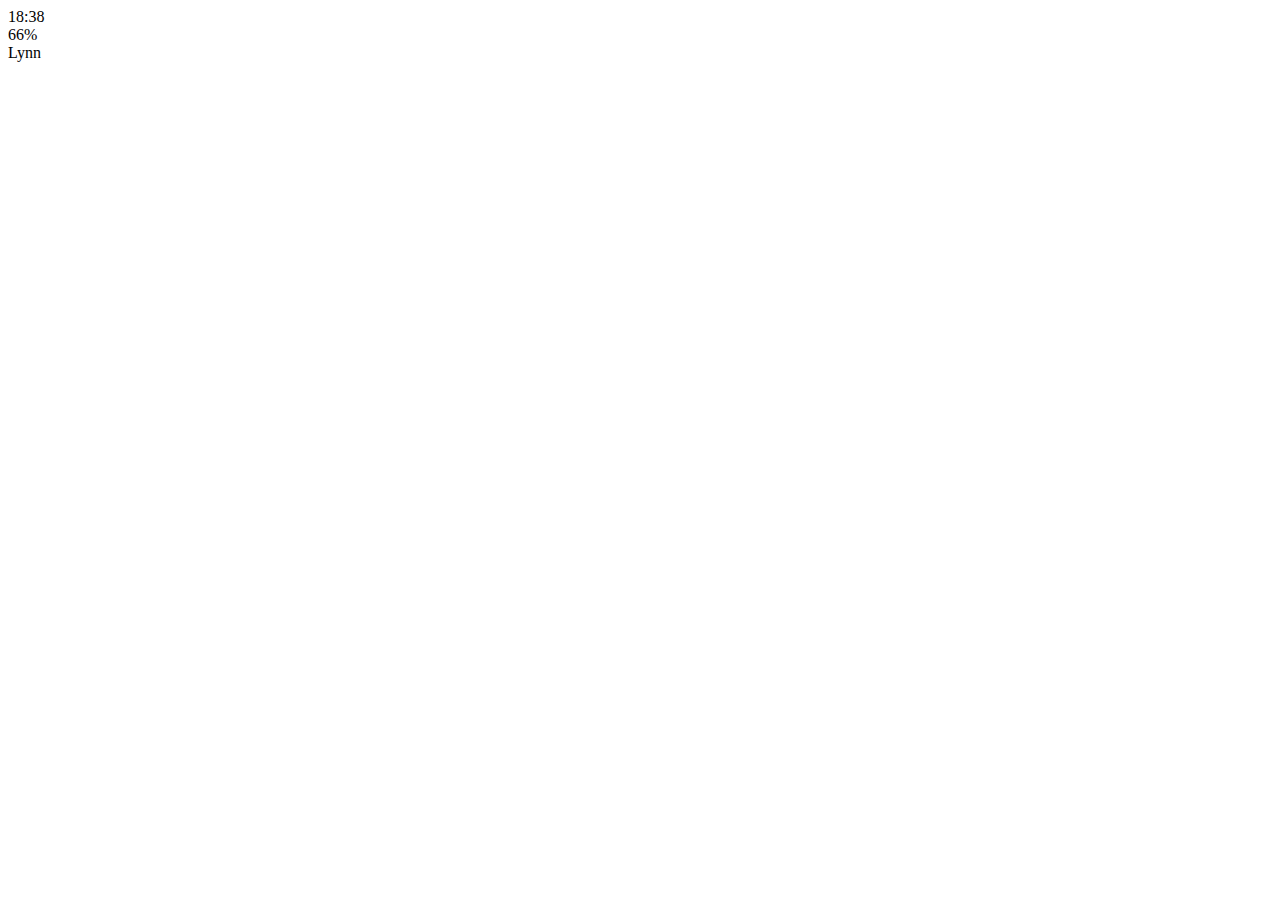
==== chat.html @ 7a597d60 "1-6" ====
<!DOCTYPE html>
<html lang="en">
<head>
  <meta charset="UTF-8">
  <meta name="viewport" content="width=device-width, initial-scale=1.0">
  <meta http-equiv="X-UA-Compatible" content="ie=edge">
  <script defer src="https://use.fontawesome.com/releases/v5.0.9/js/all.js" integrity="sha384-8iPTk2s/jMVj81dnzb/iFR2sdA7u06vHJyyLlAd4snFpCl/SnyUjRrbdJsw1pGIl" crossorigin="anonymous"></script>
  <title>Chat</title>
  <link rel="stylesheet" href="css/style.css">
</head>
<body>
  <header>
    <div class="header__top">
      <div class="header__column">
        <i class="fas fa-fighter-jet"></i>
        <i class="fas fa-wifi"></i>
        <!-- wifi icon -->
      </div>
      <div class="header__column">
        <span class="header__time">18:38</span>
      </div>
      <div class="header__column">
        <i class="fas fa-moon"></i>
        <i class="fab fa-bluetooth-b"></i>
        <span class="header__battery">66%<i class="fas fa-battery-full"></i></span>
      </div>
    </div>
    <div class="header__bottom">
      <div class="header__column">
        <i class="fa fa-chevron-left fa-lg"></i>
      </div>
      <div class="header__column">
        <span class="header__text">Lynn</span>
      </div>
      <div class="header__column">
        <i class="fas fa-search"></i>
        <i class="fas fa-bars"></i>
      </div>
    </div>
  </header>
  
</body>
</html>
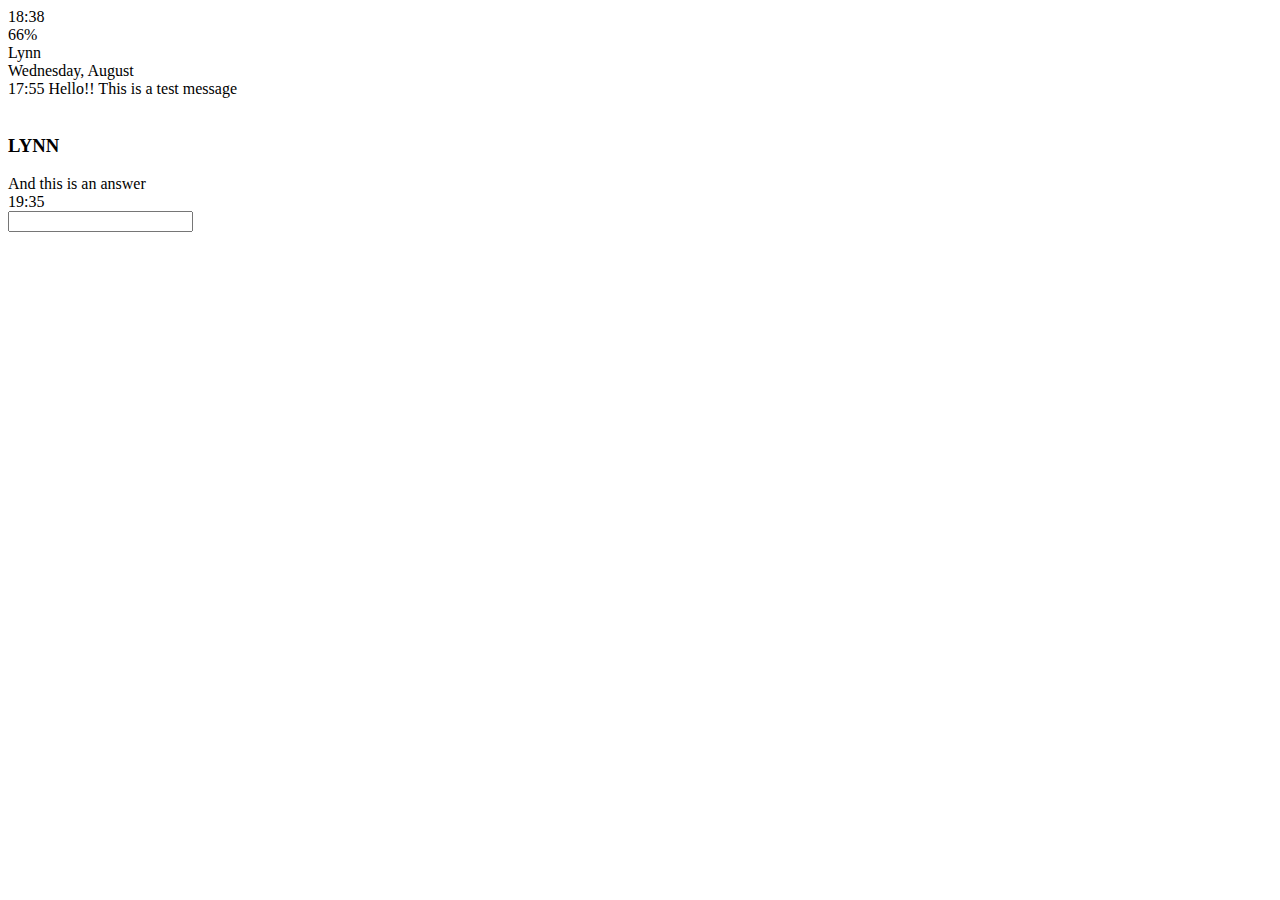
==== commit 45b26806: "#1-10 finished" ====
--- a/chat.html
+++ b/chat.html
@@ -38,6 +38,40 @@
       </div>
     </div>
   </header>
-  
+  <main class="chat">
+    <div class="date-divider">
+      <span class="date-divider__text">
+        Wednesday, August
+      </span>
+      <div class="chat__message chat__message-from-me">
+        <span class="chat__message-time">17:55</span>
+        <span class="chat__message-body">
+          Hello!! This is a test message
+        </span>
+      </div>
+      <div class="chat__message chat__message--to-me">
+        <img src="img/avatar.jpng" alt="" class="chat__message-avata">
+          <div class="chat__message-center">
+            <h3 class="chat__message-username">LYNN</h3>
+            <span class="chat__message-body">
+              And this is an answer
+            </span>
+          </div>
+        <span class="chat__message-time">
+          19:35
+        </span>
+      </div>
+    </div>
+  </main>
+  <div class="type-message">
+    <i class="fa fa-plus fa-2x"></i>
+      <div class="type-message__input">
+        <input type="text">
+        <i class="fa fa-smile"></i>
+        <span class="record-message">
+          <i class="fa fa-microphone"></i>
+        </span>
+      </div>
+  </div>
 </body>
 </html>
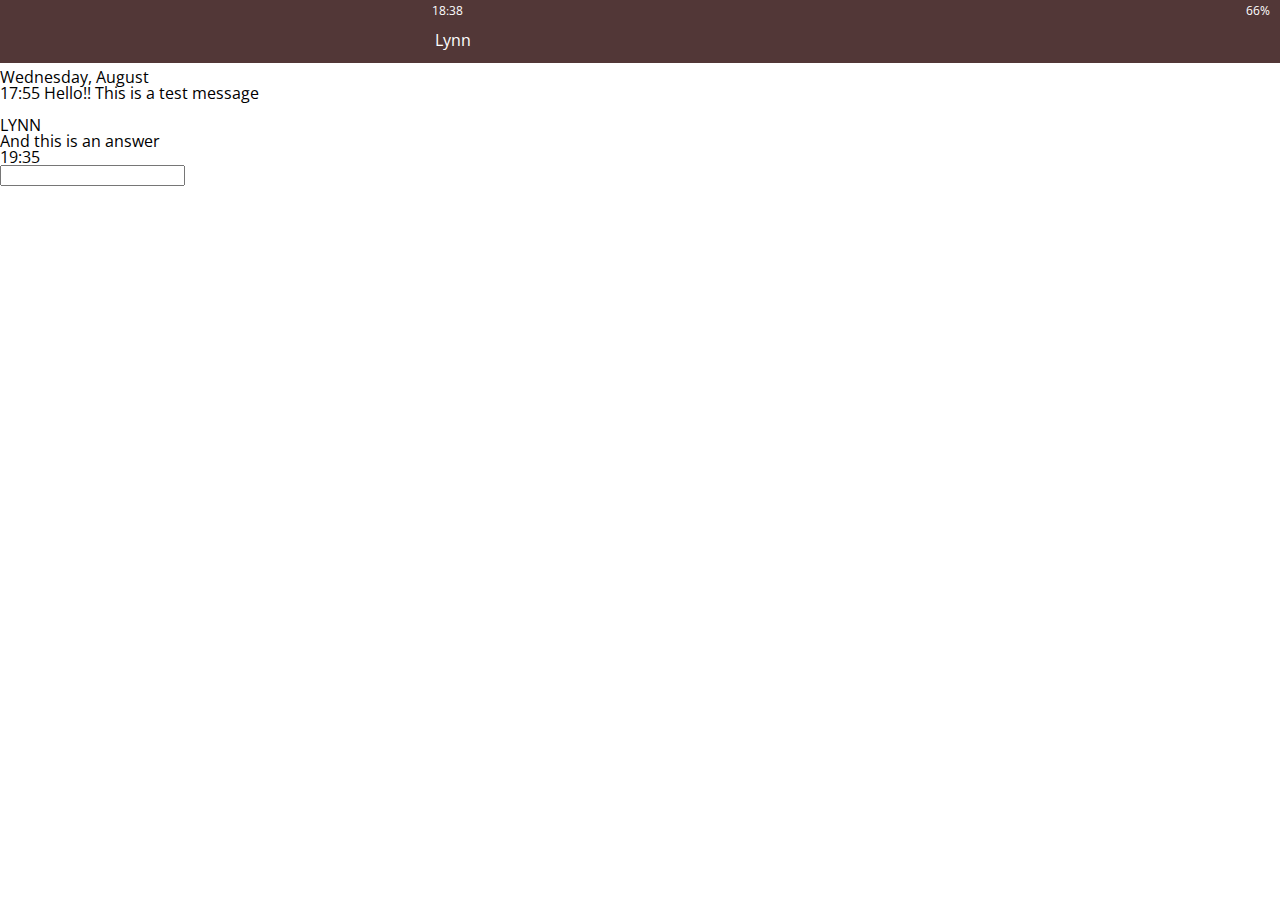
==== commit 26e0671f: "#2-4 finished" ====
--- a/chat.html
+++ b/chat.html
@@ -9,7 +9,7 @@
   <link rel="stylesheet" href="css/style.css">
 </head>
 <body>
-  <header>
+  <header class="top-header">
     <div class="header__top">
       <div class="header__column">
         <i class="fas fa-fighter-jet"></i>
@@ -27,7 +27,9 @@
     </div>
     <div class="header__bottom">
       <div class="header__column">
-        <i class="fa fa-chevron-left fa-lg"></i>
+        <a href="chats.html">
+          <i class="fa fa-chevron-left fa-lg"></i>
+        </a>
       </div>
       <div class="header__column">
         <span class="header__text">Lynn</span>
--- a/css/style.css
+++ b/css/style.css
@@ -0,0 +1,5 @@
+@import url("https://fonts.googleapis.com/css?family=Open+Sans:400,600");
+@import "reset.css";
+@import "globals.css";
+@import "header.css";
+@import "navigation.css";
